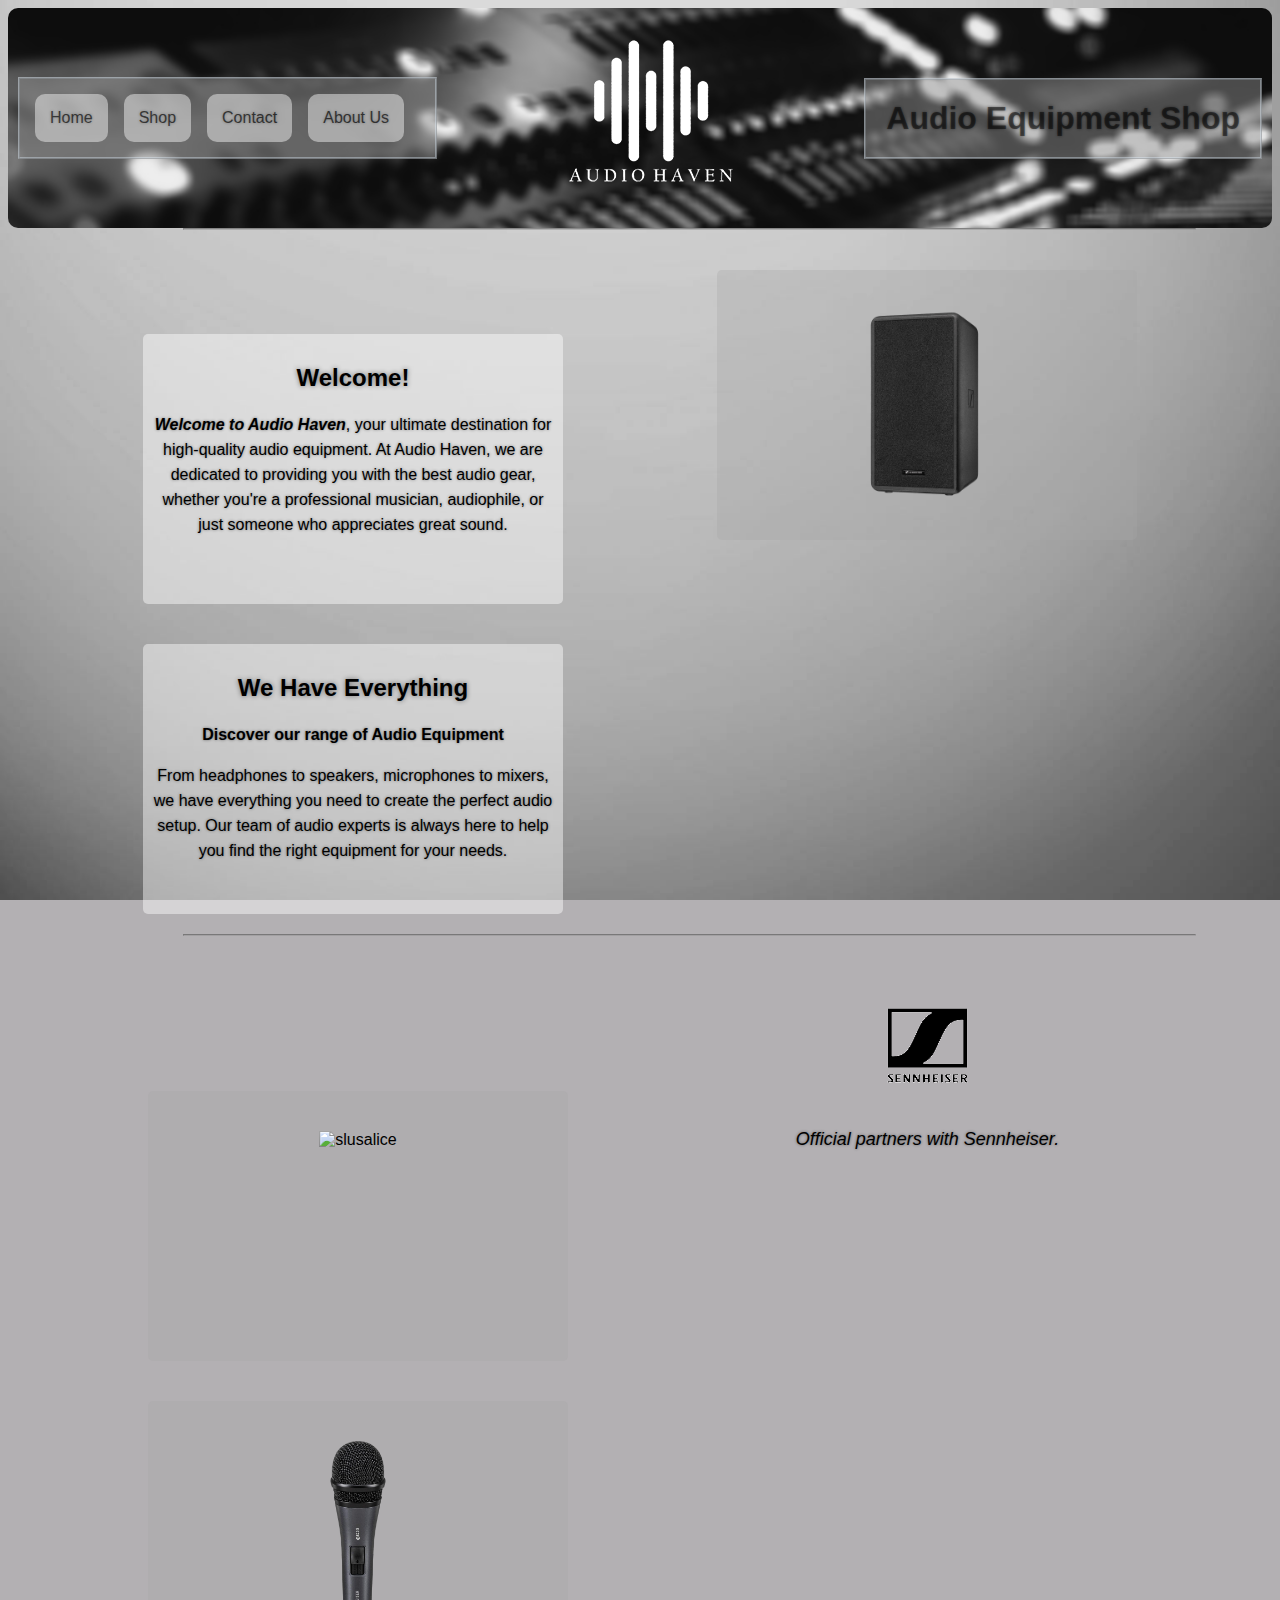
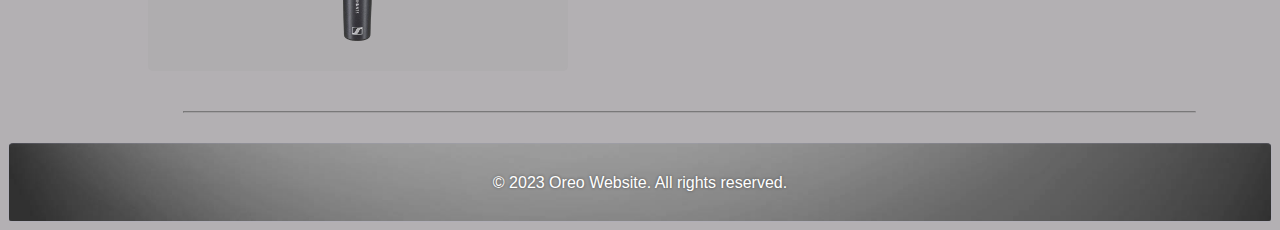
==== Sajt/index.html @ 53ae896f "Add files via upload" ====
<!DOCTYPE html>
<html lang="en">

<head>
    <meta charset="UTF-8">
    <meta http-equiv="X-UA-Compatible" content="IE=edge">
    <meta name="viewport" content="width=device-width, initial-scale=1.0">
    <title>HOME | Audio Haven</title>
    <link rel="stylesheet" href="stylesheet.css">
</head>

<body
    style="font-family: Verdana, Geneva, Tahoma, sans-serif; background-color: rgba(82, 74, 83, 0.438);background-size: cover; background-attachment: fixed;">
    <header>
        <nav>
            <ul class="navUl">
                <a href="index.html" class="navLink">
                    <li>Home</li>
                </a>
                <a href="shop.html" class="navLink">
                    <li>Shop</li>
                </a>
                <a href="contact.html" class="navLink">
                    <li>Contact</li>
                </a>
                <a href="aboutUs.html" class="navLink">
                    <li>About Us</li>
                </a>
            </ul>
        </nav>
        <img src="pictures/logonovi.png" alt="logo" id="logo">
        <h1 id="naslov">Audio Equipment Shop</h1>
        
    </header>

    <hr style="margin:20px;border-color: rgba(144, 144, 144, 0.48); width: 80%;margin-left: 175px;margin-right: 200px; margin-top: 0;">

    <div class="container">
        <h2>Welcome!</h2>
        <p id="about"><strong><i>Welcome to Audio Haven</i></strong>, your ultimate destination for
            high-quality audio equipment. At Audio Haven, we are dedicated to providing you with the best audio
            gear, whether you're a professional musician, audiophile, or just someone who appreciates great sound.
        </p>
    </div>
    <div class="img">
        <img src="pictures/zvucnik.png" alt="zvucnik" style="height: 250px;width: 250px;" class="slike">
    </div>
    <div class="container">
        <h2>We Have Everything</h2>
            <p><strong>Discover our range of Audio Equipment</strong></p>
        <p>From headphones to speakers, microphones to mixers, we have everything you need to create the perfect audio
            setup. Our team of audio experts is always here to help you find the right equipment for your needs.</p>
    </div>

    <hr
        style="margin:20px;border-color: rgba(144, 144, 144, 0.48); width: 80%;margin-left: 175px;margin-right: 200px; margin-top: 0;">

    <div class="img">
        <img src="pictures/slucalice.png" alt="slusalice" style="height: 200px;width: 180px; padding-top: 30px;" class="slike">
    </div>
    <div id="senhajzer">
        <img src="pictures/senhajzerLogo.png" alt="senhajzer"> 
        <p><i>Official partners with Sennheiser.</i></p>
    </div>
    <div class="img">
        <img src="pictures/mikrofon.png" alt="mikrofon" style="height: 200px;width: 200px; padding-top: 30px;" class="slike">
    </div>
    <hr style="margin:20px;border-color: rgba(144, 144, 144, 0.48); width: 80%;margin-left: 175px;margin-right: 200px;">
    <footer>
        <p>&copy; 2023 Oreo Website. All rights reserved.</p>
    </footer>
</body>

</html>
---- Sajt/stylesheet.css ----
body {
    background-image: url(pictures/pozadina.jpg);
    background-size: cover;
    background-position: center;
    background-repeat: no-repeat;
    flex-direction: column;
}

header {
    background-image: url(pictures/pozadina\ za\ sajt.jpg);
    background-size: cover;
    background-position: center;
    background-repeat: no-repeat;
    display: flex;
    justify-content: space-between;
    align-items: center;
    border-radius: 10px;
}

nav ul {
    background-color: rgba(144, 144, 144, 0.48);
    list-style: none;
    display: flex;
    padding: 15px;
    border: rgba(226, 241, 255, 0.371) 2px ridge;
    margin-left: 10px;
    transition: all 0.5s ease-in-out;
}

nav ul:hover {
    background-color: rgba(0, 0, 0, 0.336);
}

nav li {
    background-color: rgb(238, 238, 238);
    margin-right: 1rem;
    padding: 15px;
    border-radius: 10px;
    text-shadow: 0 0 3px rgba(0, 0, 0, 0.473);
    transition: all 0.3s ease-in-out;
}

nav li:hover {
    border-radius: 0;
    background-color: rgba(27, 27, 27, 0.521);
    color: white;
    text-shadow: 0 0 3px rgba(255, 255, 255, 0.979);
}

#naslov {
    background-color: rgba(144, 144, 144, 0.48);
    padding: 20px;
    color: rgba(0, 0, 0, 0.507);
    margin-right: 10px;
    border: rgba(226, 241, 255, 0.371) 2px ridge;
    text-shadow: 0 0 3px rgba(0, 0, 0, 0.473);
    transition: all 0.3s ease-in-out;
}

#naslov:hover {
    border-radius: 0;
    background-color: rgba(0, 0, 0, 0.356);
    color: rgb(255, 255, 255);
}

ul a {
    text-decoration: none;
    color: rgb(0, 0, 0);
    opacity: 0.5;
    transition: all 0.3s ease-in-out;
}

ul a:active {
    font-style: italic;
    color: rgb(255, 255, 255);
    opacity: 1;
}

a:hover {
    color: rgb(0, 0, 0);
    opacity: 1;
}

#logo {
    padding: 20px;
}

.container {
    background-color: rgba(255, 255, 255, 0.452);
    color: rgb(0, 0, 0);
    margin: 10px;
    margin-left: 135px;
    margin-top: 20px;
    margin-bottom: 20px;
    border-radius: 5px;
    padding: 10px;
    height: 250px;
    width: 400px;
    text-align: center;
    display: inline-block;
    transition: all 0.5s ease-in-out;
}

.container:hover {
    background-color: rgba(82, 74, 83, 0);
    border-radius: 0;
    color: white;
}

#senhajzer{
    background-color: rgba(255, 255, 255, 0);
    color: rgb(0, 0, 0);
    margin: 10px;
    margin-left: 135px;
    margin-top: 20px;
    margin-bottom: 20px;
    border-radius: 5px;
    padding: 10px;
    height: 250px;
    width: 400px;
    text-align: center;
    display: inline-block;
}
#senhajzer p {
    font-size: large;
}


p {
    font-family: 'Lucida Sans', 'Lucida Sans Regular', 'Lucida Grande', 'Lucida Sans Unicode', Geneva, Verdana, sans-serif;
    line-height: 25px;
    text-shadow: 0 0 3px rgba(0, 0, 0, 0.473);
}

hr {
    border-color: azure;
}

.img {
    background-color: rgba(167, 167, 167, 0.329);
    margin: 10px;
    margin-left: 140px;
    margin-top: 20px;
    margin-bottom: 20px;
    padding: 10px;
    height: 250px;
    width: 400px;
    text-align: center;
    display: inline-block;
    border: 1px rgba(186, 254, 255, 0.786);
    border-radius: 5px;
    transition: all 0.5s ease-in-out;
}

.img:hover {
    background-color: rgba(82, 74, 83, 0);
    border-radius: 100px;
    
}

.slike{
    height: 75%;
    width: 75%;
}

div form{
    margin-top: 50px;
}

form {
    display: grid;
    grid-template-columns: 1fr 1fr;
    grid-gap: 20px;
    max-width: 800px;
    margin: 0 auto;
    padding: 20px;
    background-color: #f4f4f400;
    font-family: Verdana, Geneva, Tahoma, sans-serif;
}

label {
    margin-bottom: 5px;
    display: block;
}

input[type="text"],
input[type="email"],
input[type="tel"],
textarea {
    width: 100%;
    padding: 10px;
    border-radius: 5px;
    border: none;
    box-shadow: 0 0 5px rgba(0, 0, 0, 0.473);
    font-family: Verdana, Geneva, Tahoma, sans-serif;
}

textarea {
    height: 150px;
}

input[type="submit"] {
    background-color: #000000;
    color: #fff;
    padding: 10px 20px;
    border-radius: 5px;
    border: none;
    cursor: pointer;
    width: 205%;
    margin-top: 30px;
    text-shadow: 0 0 3px rgb(255, 255, 255);
    transition: all 0.3s ease-in-out;
}

input[type="submit"]:hover {
    background-color: #fefeff;
    color: black;
    text-shadow: 0 0 3px rgba(0, 0, 0, 0.473);
}

footer {
    background-image: url(pictures/pozadina.jpg);
    background-size: cover;
    background-position: bottom;
    background-repeat: no-repeat;
    color: white;
    text-align: center;
    padding: 10px;
    margin-top: 30px;
    border: rgba(165, 165, 201, 0.188) 1px groove;
    border-radius: 5px;
    
}
#contactFooter{
    margin-top: 35px;
}
.contactForm{
    text-align: center;
}
.contactForm h2{
    margin-top: 30px;
}


#abouth1{
    margin: 0;
	font-size: 46px;
	text-align: center;
	padding: 30px 0;
    margin-top: 40px;
    text-shadow: 0 0 5px rgba(0, 0, 0, 0.473);
    margin-bottom: 50px;
}

.aboutHaven{
    display: inline-block;
}
.aboutHaven p{
    text-align: justify;
    max-width: 500px;
    font-size: 18px;
	line-height: 1.5;
	margin: 40px;
    margin-left: 100px;
    display: flex;

}

.aboutMusic{
    display: inline-block;
}
.aboutMusic p{
    text-align: justify;
    max-width: 500px;
    font-size: 18px;
	line-height: 1.5;
	margin: 20px;
    margin-left: 100px;
}

#zvucnici{
    width: 60%;
    height: 60%;
    float: right;
}

.aboutMission{
    display: inline-block;
}
.aboutMission p{
    text-align: justify;
    max-width: 500px;
    font-size: 18px;
	line-height: 1.5;
	margin: 20px;
    margin-left: 100px;
}
h2{
    text-shadow: 0 0 5px rgba(0, 0, 0, 0.473);
}
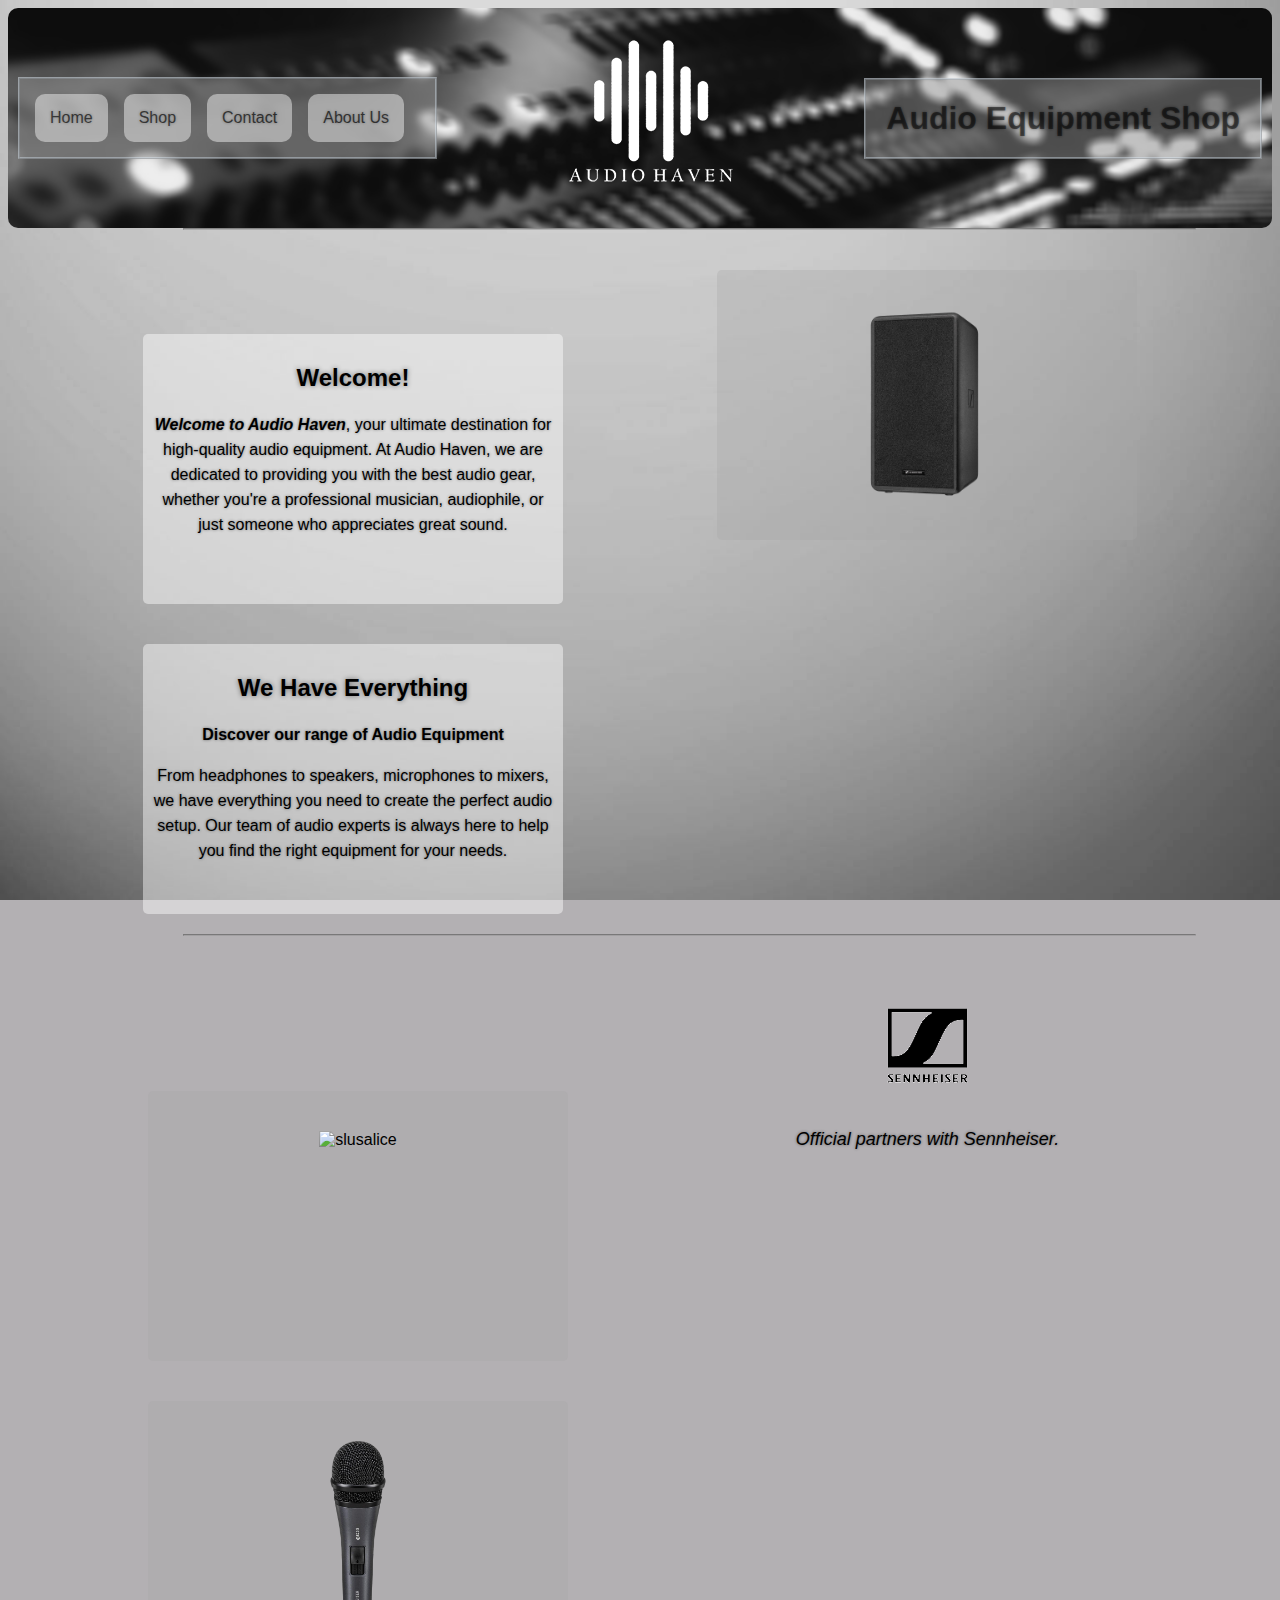
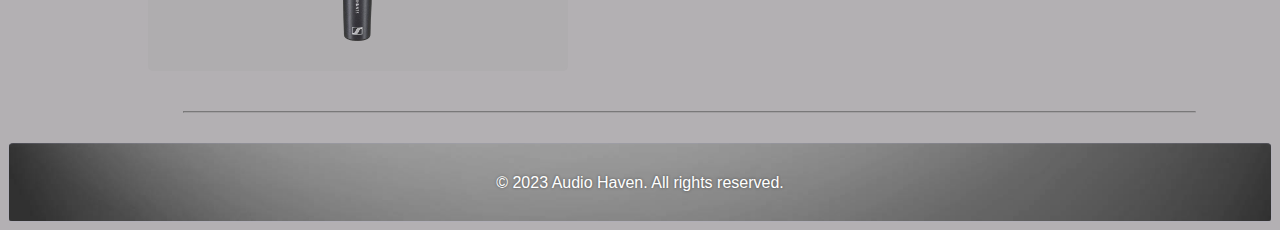
==== commit efe4e27b: "Add files via upload" ====
--- a/Sajt/index.html
+++ b/Sajt/index.html
@@ -67,7 +67,7 @@
     </div>
     <hr style="margin:20px;border-color: rgba(144, 144, 144, 0.48); width: 80%;margin-left: 175px;margin-right: 200px;">
     <footer>
-        <p>&copy; 2023 Oreo Website. All rights reserved.</p>
+        <p>&copy; 2023 Audio Haven. All rights reserved.</p>
     </footer>
 </body>
 
--- a/Sajt/stylesheet.css
+++ b/Sajt/stylesheet.css
@@ -24,6 +24,8 @@
     padding: 15px;
     border: rgba(226, 241, 255, 0.371) 2px ridge;
     margin-left: 10px;
+    justify-content: space-between;
+    align-items: center;
     transition: all 0.5s ease-in-out;
 }
 
@@ -297,4 +299,46 @@
 }
 h2{
     text-shadow: 0 0 5px rgba(0, 0, 0, 0.473);
-}+}
+
+#shopIntro{
+    display: flex;
+    justify-content: center;
+    align-items: center;
+    margin-top: 50px;
+}
+
+#shopIntroText{
+    text-align: center;
+    max-width: 600px;
+    text-align: justify;
+}
+
+.prodContainer {
+    display: flex;
+    flex-wrap: wrap;
+  }
+  
+  .product {
+    width: 200px;
+    padding: 20px;
+    margin: 10px;
+    border: 1px solid #ccc;
+    border-radius: 5px;
+    text-align: center;
+  }
+  
+  .product img {
+    width: 100%;
+    height: auto;
+    margin-bottom: 10px;
+  }
+  
+  .product h3 {
+    margin-top: 0;
+  }
+  
+  .product p {
+    color: #000000;
+  }
+  